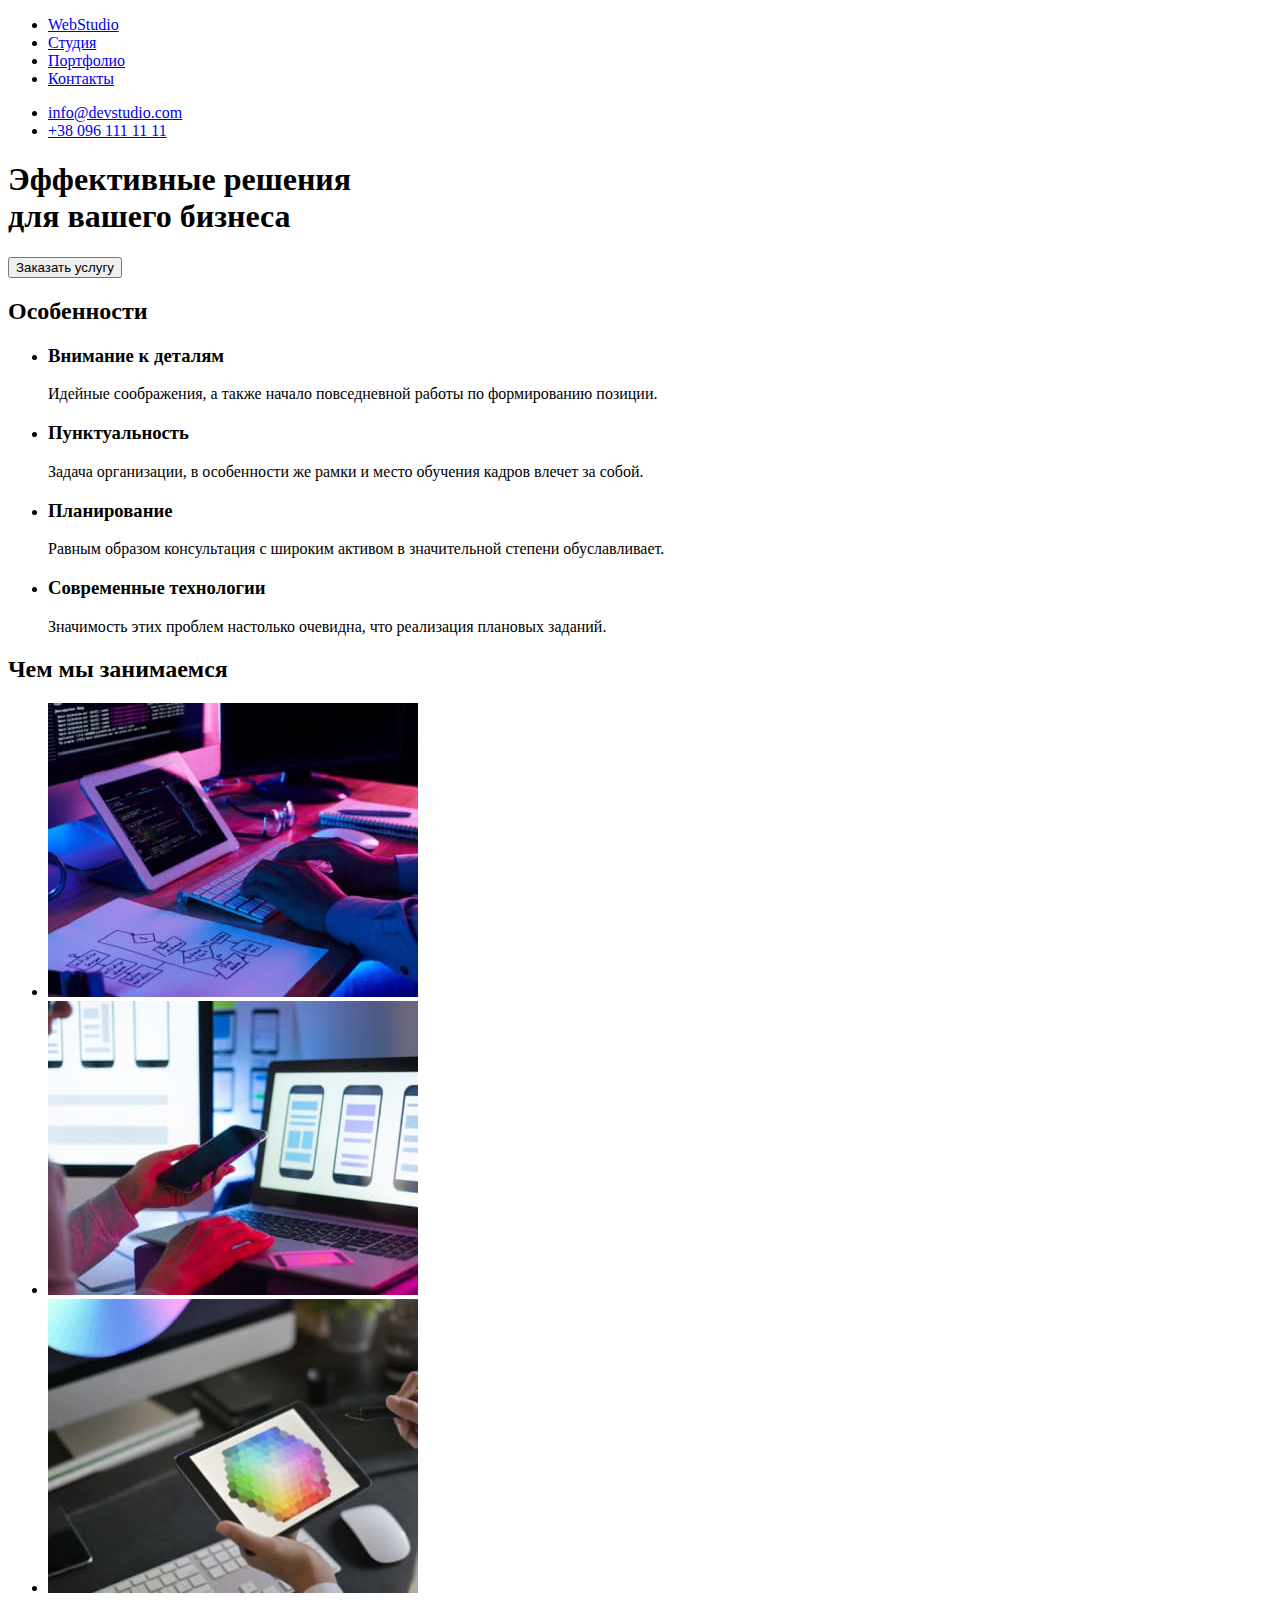
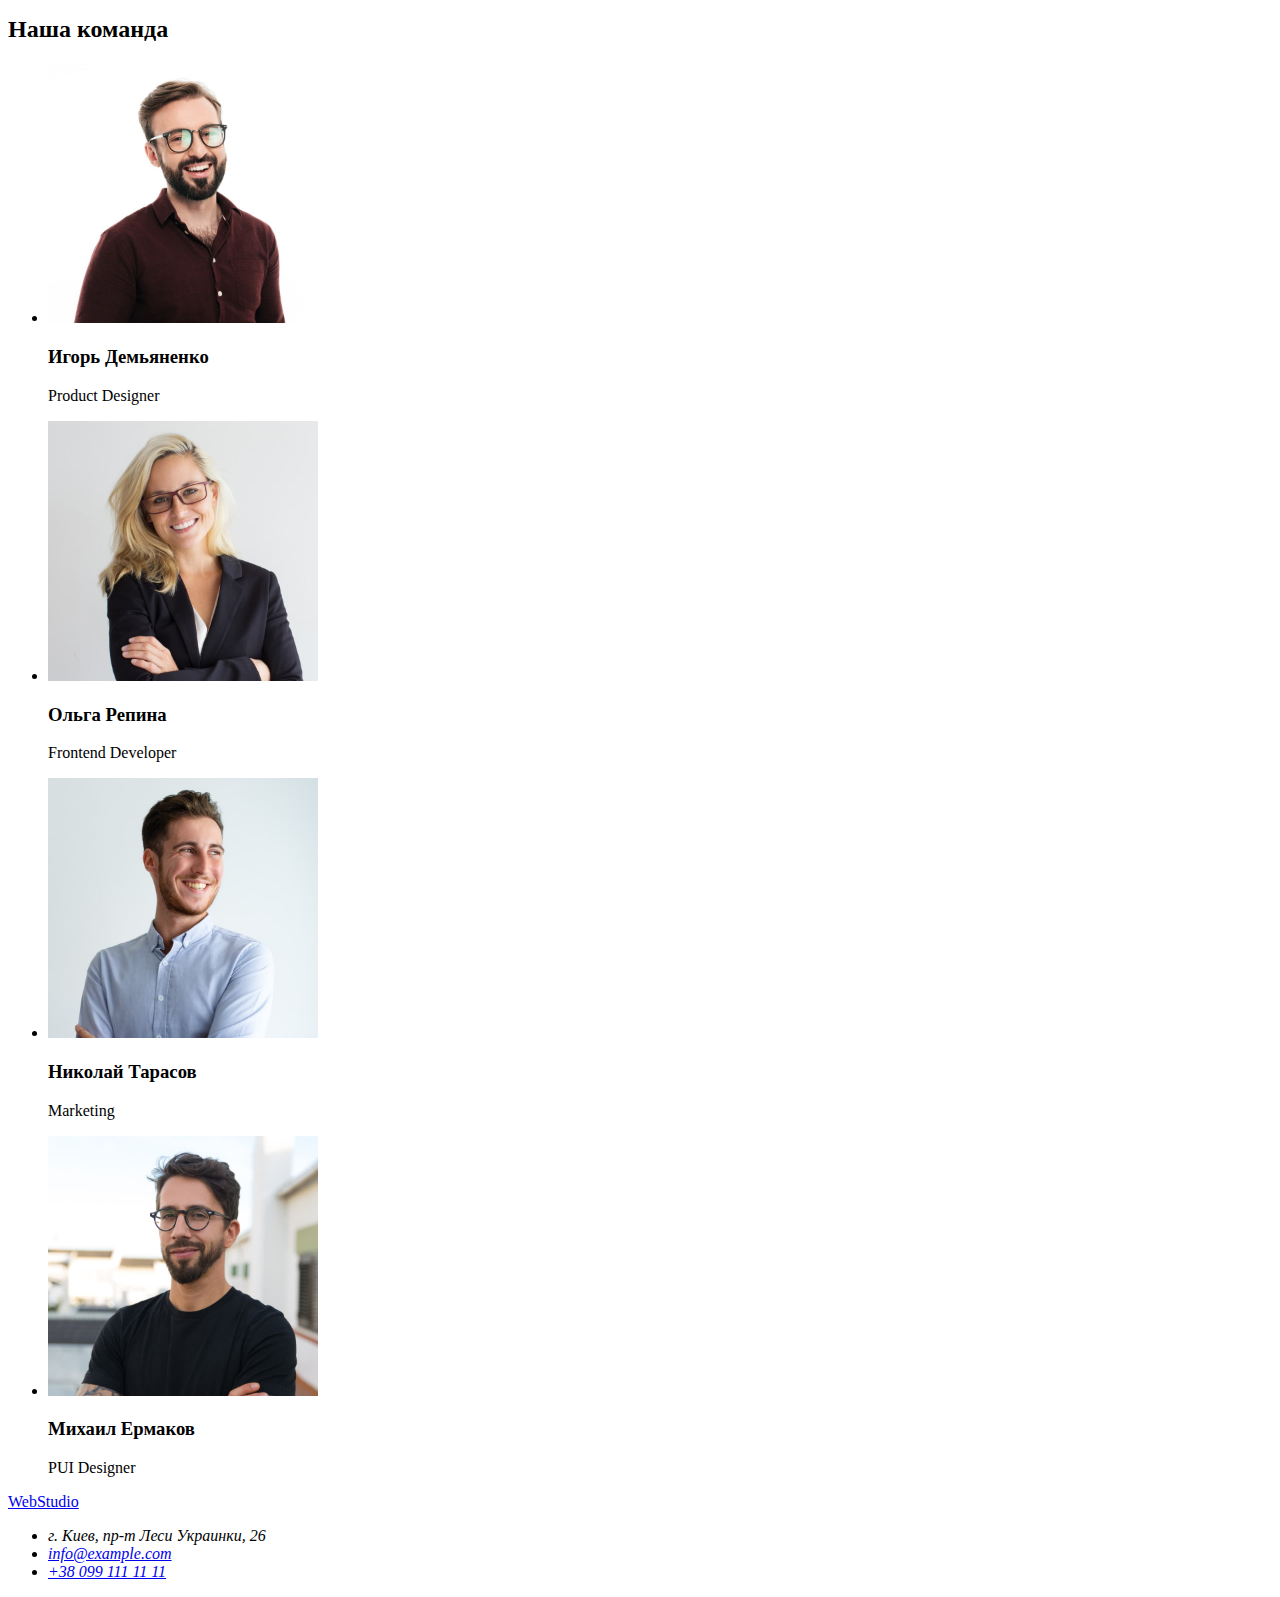
==== index.html @ 46ca1c54 "сделана разметка" ====
<!DOCTYPE html>
<html lang="ru">
    <head>
        <meta charset="UTF-8" />
        <meta http-equiv="X-UA-Compatible" content="IE=edge" />
        <meta name="viewport" content="width=device-width, initial-scale=1.0" />
        <title>WebStudio</title>
        <link rel="stylesheet" href="./css/style.css" />
    </head>
    <body>
        <!-- Шапка -->
        <header>
            <nav>
                <ul>
                    <li><a href="./index.html">WebStudio</a></li>
                    <li><a href="#">Студия</a></li>
                    <li><a href="./portfolio.html">Портфолио</a></li>
                    <li><a href="#">Контакты</a></li>
                </ul>
            </nav>
            <ul>
                <li><a href="#">info@devstudio.com</a></li>
                <li><a href="#">+38 096 111 11 11</a></li>
            </ul>
        </header>
        <main>
            <!--Герой-->
            <section>
                <h1>
                    Эффективные решения <br />
                    для вашего бизнеса
                </h1>
                <button type="button">Заказать услугу</button>
            </section>
            <!--Особенности-->
            <section>
                <h2>Особенности</h2>
                <ul>
                    <li>
                        <h3>Внимание к деталям</h3>
                        <p>
                            Идейные соображения, а также начало повседневной работы по формированию
                            позиции.
                        </p>
                    </li>
                    <li>
                        <h3>Пунктуальность</h3>
                        <p>
                            Задача организации, в особенности же рамки и место обучения кадров
                            влечет за собой.
                        </p>
                    </li>
                    <li>
                        <h3>Планирование</h3>
                        <p>
                            Равным образом консультация с широким активом в значительной степени
                            обуславливает.
                        </p>
                    </li>
                    <li>
                        <h3>Современные технологии</h3>
                        <p>
                            Значимость этих проблем настолько очевидна, что реализация плановых
                            заданий.
                        </p>
                    </li>
                </ul>
            </section>
            <!--Чем занимаемся-->
            <section>
                <h2>Чем мы занимаемся</h2>
                <ul>
                    <li>
                        <a href="#"
                            ><img src="./images/deals_1.jpg" alt="Занятие 1" width="370"
                        /></a>
                    </li>
                    <li>
                        <a href="#"
                            ><img src="./images/deals_2.jpg" alt="Занятие 2" width="370"
                        /></a>
                    </li>
                    <li>
                        <a href="#"
                            ><img src="./images/deals_3.jpg" alt="Занятие 3" width="370"
                        /></a>
                    </li>
                </ul>
            </section>
            <!--Команда-->
            <section>
                <h2>Наша команда</h2>
                <ul>
                    <li>
                        <img src="./images/igor.jpg" alt="Игорь Демьяненко" width="270" />
                        <h3>Игорь Демьяненко</h3>
                        <p>Product Designer</p>
                    </li>
                    <li>
                        <img src="./images/olga.jpg" alt="Ольга Репина" width="270" />
                        <h3>Ольга Репина</h3>
                        <p>Frontend Developer</p>
                    </li>
                    <li>
                        <img src="./images/nikolai.jpg" alt="Николай Тарасов" width="270" />
                        <h3>Николай Тарасов</h3>
                        <p>Marketing</p>
                    </li>
                    <li>
                        <img src="./images/mikhail.jpg" alt="Михаил Ермаков" width="270" />
                        <h3>Михаил Ермаков</h3>
                        <p>PUI Designer</p>
                    </li>
                </ul>
            </section>
        </main>
        <!--Footer-->
        <footer>
            <a href="./index.html">WebStudio</a>
            <address>
                <ul>
                    <li>г. Киев, пр-т Леси Украинки, 26</li>
                    <li><a href="#">info@example.com</a></li>
                    <li><a href="#">+38 099 111 11 11</a></li>
                </ul>
            </address>
        </footer>
    </body>
</html>
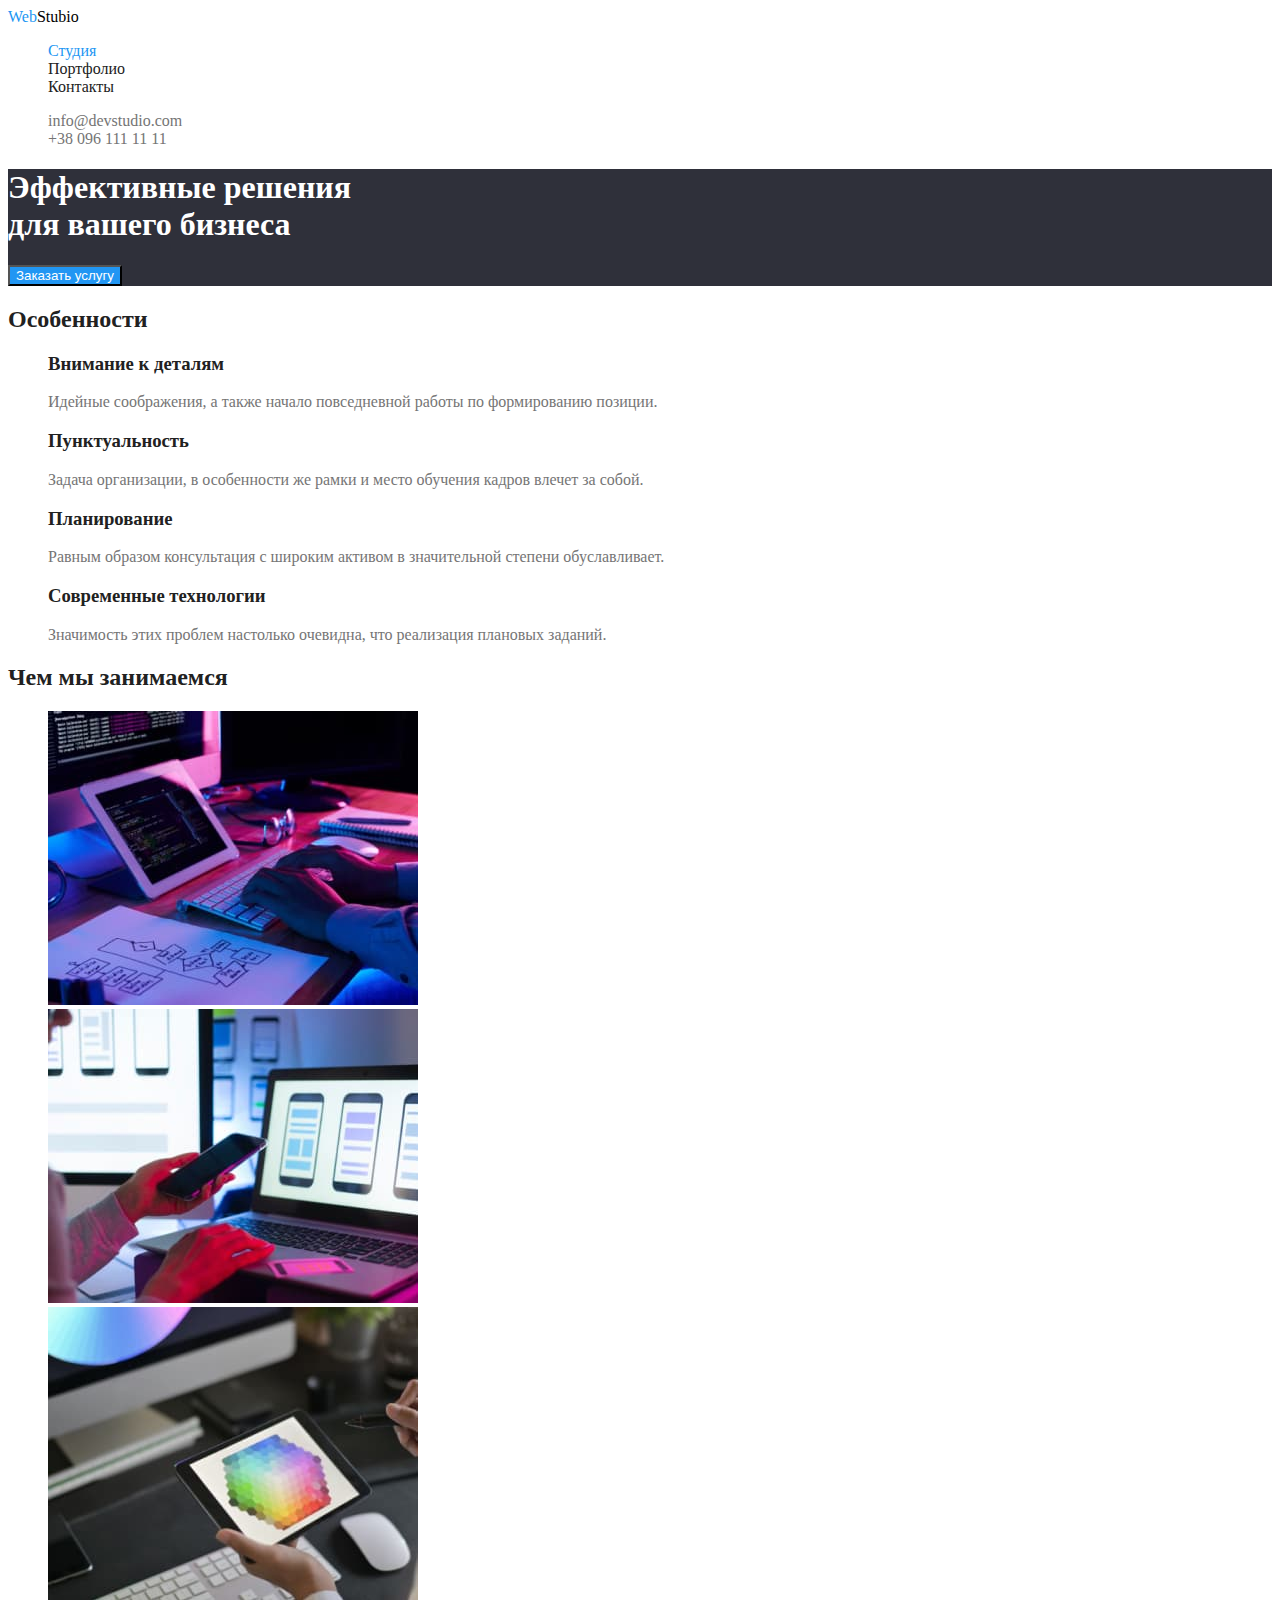
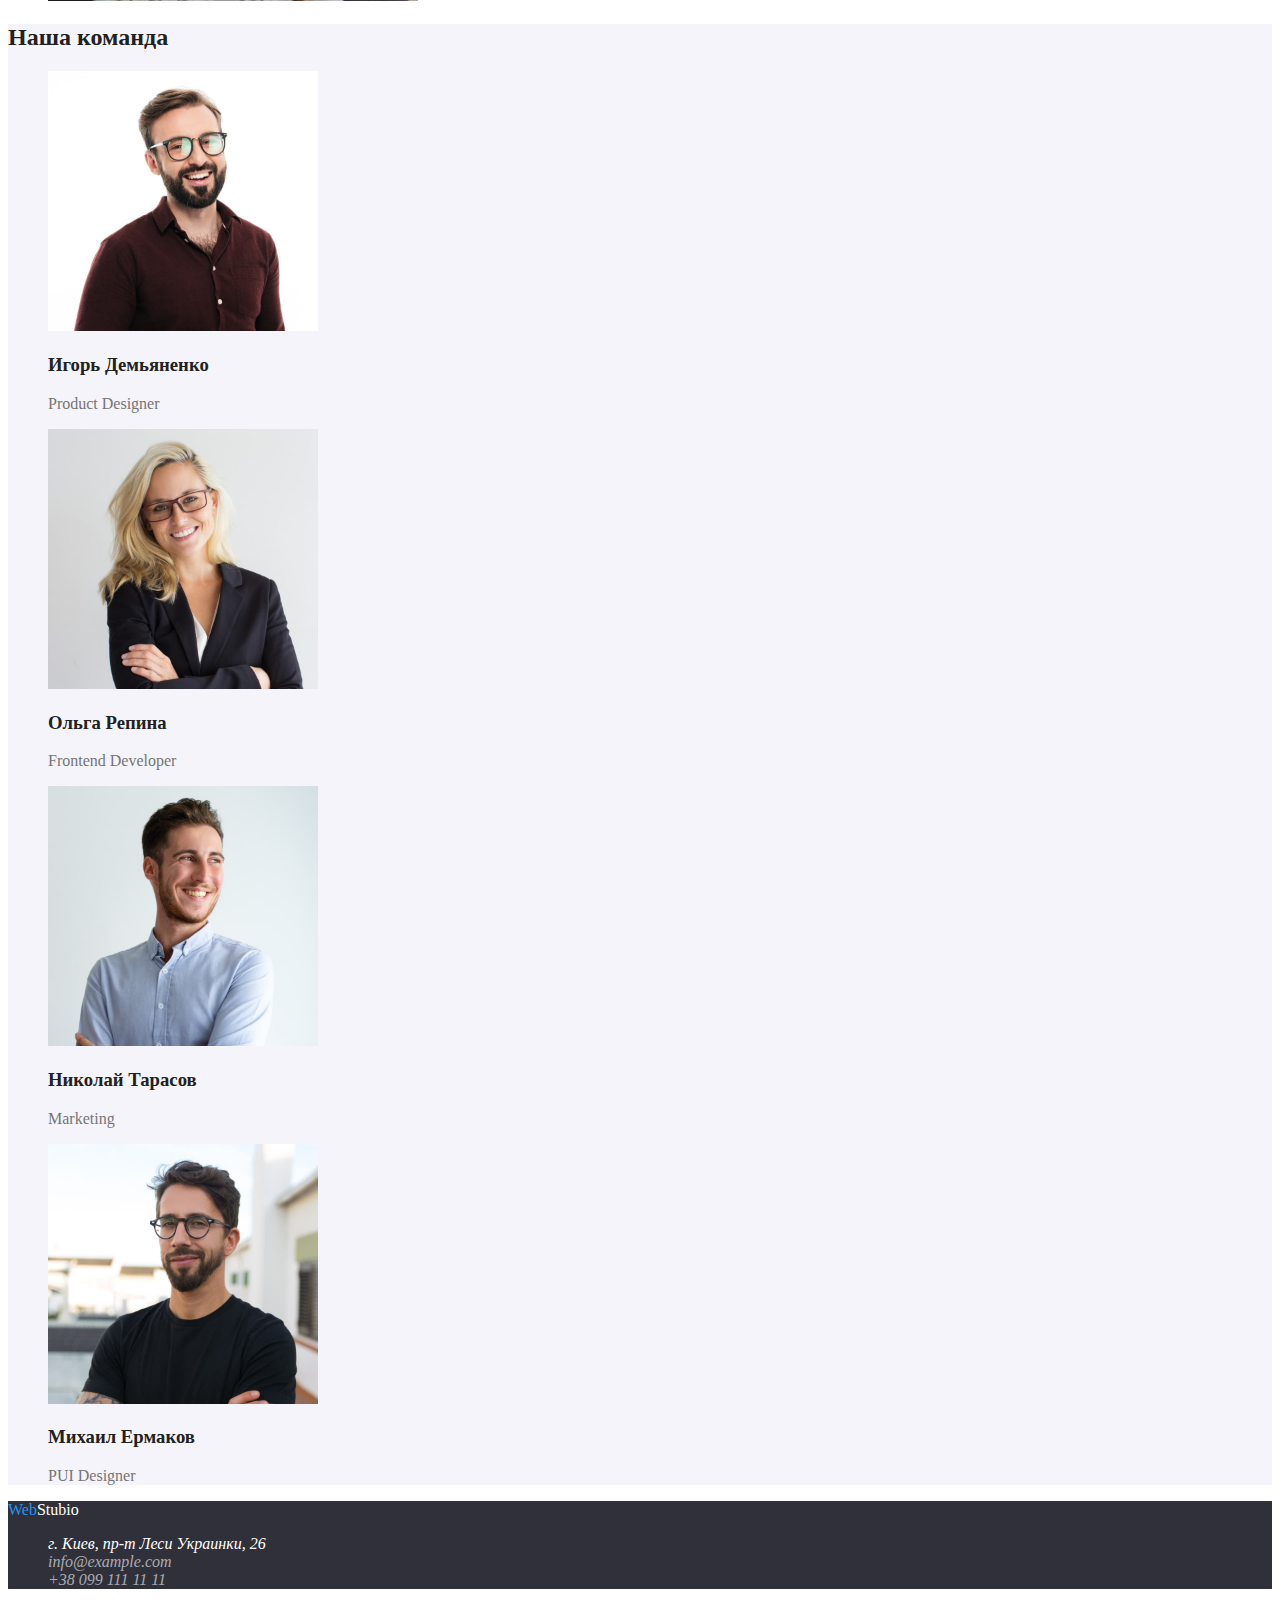
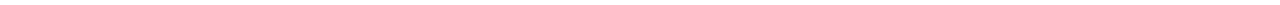
==== commit bca505b4: "добавлены цвета текста и фона" ====
--- a/index.html
+++ b/index.html
@@ -11,104 +11,133 @@
         <!-- Шапка -->
         <header>
             <nav>
-                <ul>
-                    <li><a href="./index.html">WebStudio</a></li>
-                    <li><a href="#">Студия</a></li>
+                <a href="./index.html" class="logo"
+                    >Web<span class="logo-studio">Stubio</span></a
+                >
+                <ul class="site-nav">
+                    <li><a href="./index.html" class="current">Студия</a></li>
                     <li><a href="./portfolio.html">Портфолио</a></li>
                     <li><a href="#">Контакты</a></li>
                 </ul>
             </nav>
-            <ul>
+            <ul class="auth-nav">
                 <li><a href="#">info@devstudio.com</a></li>
                 <li><a href="#">+38 096 111 11 11</a></li>
             </ul>
         </header>
         <main>
             <!--Герой-->
-            <section>
-                <h1>
+            <section class="hero">
+                <h1 class="hero-title">
                     Эффективные решения <br />
                     для вашего бизнеса
                 </h1>
-                <button type="button">Заказать услугу</button>
+                <button type="button" class="button primary">
+                    Заказать услугу
+                </button>
             </section>
             <!--Особенности-->
-            <section>
-                <h2>Особенности</h2>
-                <ul>
+            <section class="section">
+                <h2 class="section-title">Особенности</h2>
+                <ul class="feature-list">
                     <li>
-                        <h3>Внимание к деталям</h3>
+                        <h3 class="title">Внимание к деталям</h3>
                         <p>
-                            Идейные соображения, а также начало повседневной работы по формированию
-                            позиции.
+                            Идейные соображения, а также начало повседневной
+                            работы по формированию позиции.
                         </p>
                     </li>
                     <li>
-                        <h3>Пунктуальность</h3>
+                        <h3 class="title">Пунктуальность</h3>
                         <p>
-                            Задача организации, в особенности же рамки и место обучения кадров
-                            влечет за собой.
+                            Задача организации, в особенности же рамки и место
+                            обучения кадров влечет за собой.
                         </p>
                     </li>
                     <li>
-                        <h3>Планирование</h3>
+                        <h3 class="title">Планирование</h3>
                         <p>
-                            Равным образом консультация с широким активом в значительной степени
-                            обуславливает.
+                            Равным образом консультация с широким активом в
+                            значительной степени обуславливает.
                         </p>
                     </li>
                     <li>
-                        <h3>Современные технологии</h3>
+                        <h3 class="title">Современные технологии</h3>
                         <p>
-                            Значимость этих проблем настолько очевидна, что реализация плановых
-                            заданий.
+                            Значимость этих проблем настолько очевидна, что
+                            реализация плановых заданий.
                         </p>
                     </li>
                 </ul>
             </section>
             <!--Чем занимаемся-->
-            <section>
-                <h2>Чем мы занимаемся</h2>
+            <section class="section">
+                <h2 class="section-title">Чем мы занимаемся</h2>
                 <ul>
                     <li>
                         <a href="#"
-                            ><img src="./images/deals_1.jpg" alt="Занятие 1" width="370"
+                            ><img
+                                src="./images/deals_1.jpg"
+                                alt="Занятие 1"
+                                width="370"
                         /></a>
                     </li>
                     <li>
                         <a href="#"
-                            ><img src="./images/deals_2.jpg" alt="Занятие 2" width="370"
+                            ><img
+                                src="./images/deals_2.jpg"
+                                alt="Занятие 2"
+                                width="370"
                         /></a>
                     </li>
                     <li>
                         <a href="#"
-                            ><img src="./images/deals_3.jpg" alt="Занятие 3" width="370"
+                            ><img
+                                src="./images/deals_3.jpg"
+                                alt="Занятие 3"
+                                width="370"
                         /></a>
                     </li>
                 </ul>
             </section>
             <!--Команда-->
-            <section>
-                <h2>Наша команда</h2>
-                <ul>
+            <section class="section staff">
+                <h2 class="section-title">Наша команда</h2>
+                <ul class="staff-list">
                     <li>
-                        <img src="./images/igor.jpg" alt="Игорь Демьяненко" width="270" />
-                        <h3>Игорь Демьяненко</h3>
+                        <img
+                            src="./images/igor.jpg"
+                            alt="Игорь Демьяненко"
+                            width="270"
+                        />
+                        <h3 class="title">Игорь Демьяненко</h3>
                         <p>Product Designer</p>
                     </li>
                     <li>
-                        <img src="./images/olga.jpg" alt="Ольга Репина" width="270" />
-                        <h3>Ольга Репина</h3>
+                        <img
+                            src="./images/olga.jpg"
+                            alt="Ольга Репина"
+                            width="270"
+                        />
+                        <h3 class="title">Ольга Репина</h3>
                         <p>Frontend Developer</p>
                     </li>
                     <li>
-                        <img src="./images/nikolai.jpg" alt="Николай Тарасов" width="270" />
-                        <h3>Николай Тарасов</h3>
+                        <img
+                            src="./images/nikolai.jpg"
+                            alt="Николай Тарасов"
+                            width="270"
+                        />
+                        <h3 class="title">Николай Тарасов</h3>
                         <p>Marketing</p>
                     </li>
                     <li>
-                        <img src="./images/mikhail.jpg" alt="Михаил Ермаков" width="270" />
-                        <h3>Михаил Ермаков</h3>
+                        <img
+                            src="./images/mikhail.jpg"
+                            alt="Михаил Ермаков"
+                            width="270"
+                        />
+                        <h3 class="title">Михаил Ермаков</h3>
                         <p>PUI Designer</p>
                     </li>
                 </ul>
@@ -116,9 +145,11 @@
         </main>
         <!--Footer-->
         <footer>
-            <a href="./index.html">WebStudio</a>
+            <a href="./index.html" class="logo"
+                >Web<span class="logo-studio">Stubio</span></a
+            >
             <address>
-                <ul>
+                <ul class="contacts">
                     <li>г. Киев, пр-т Леси Украинки, 26</li>
                     <li><a href="#">info@example.com</a></li>
                     <li><a href="#">+38 099 111 11 11</a></li>
--- a/css/style.css
+++ b/css/style.css
@@ -0,0 +1,62 @@
+:root {
+    --primary-background-color: #FFFFFF;
+    --secondary-background-color: #F5F4FA;
+    --footer-background-color: #2F303A;
+    --primary-text-color: #757575;
+    --title-text-color: #212121;
+    --accent-color: #2196F3;
+}
+/* white color #FFFFFF */   
+/* black color #000000 */
+/* adress color rgba(255, 255, 255, 0.6) */
+
+ul {list-style: none;}
+a {text-decoration: none;}
+
+body {
+    background-color: var(--primary-background-color); 
+    color: var(--primary-text-color);
+}
+
+.logo {color: var(--accent-color);}
+.logo-studio {color: #000000;}
+
+.site-nav a {color: var(--title-text-color);}
+.site-nav a:hover,.site-nav a:focus {
+    color: var(--accent-color);}
+.site-nav a.current {
+    color: var(--accent-color);
+}
+
+.auth-nav a{color:var(--primary-text-colors)}
+.auth-nav a:hover,.auth-nav a:focus { color: var(--accent-color);}
+
+.hero {background-color: var(--footer-background-color);}
+.hero-title {color: #FFFFFF;}
+
+.section-title {color: var(--title-text-color);}
+
+.feature-list .title {color: var(--title-text-color);}
+
+.staff {background-color: var(--secondary-background-color);}
+.staff-list .title {color: var(--title-text-color);}
+
+footer {background-color: var(--footer-background-color);}
+footer .logo-studio {color: #FFFFFF;}
+.contacts {color: #FFFFFF;}
+.contacts a {color: rgba(255, 255, 255, 0.6);}
+
+.button {}
+.button.primary {color: var(--primary-background-color); 
+    background-color: var(--accent-color);}
+.button.secondary {color: var(--title-text-color);
+    background-color: var(--secondary-background-color);}
+.button.secondary:hover, .button.secondary:focus {
+    color: var(--primary-background-color);
+    background-color: var(--accent-color);}
+    
+    
+/* Portfolio styles */
+.example-list .title {
+    color: var(--title-text-color);
+}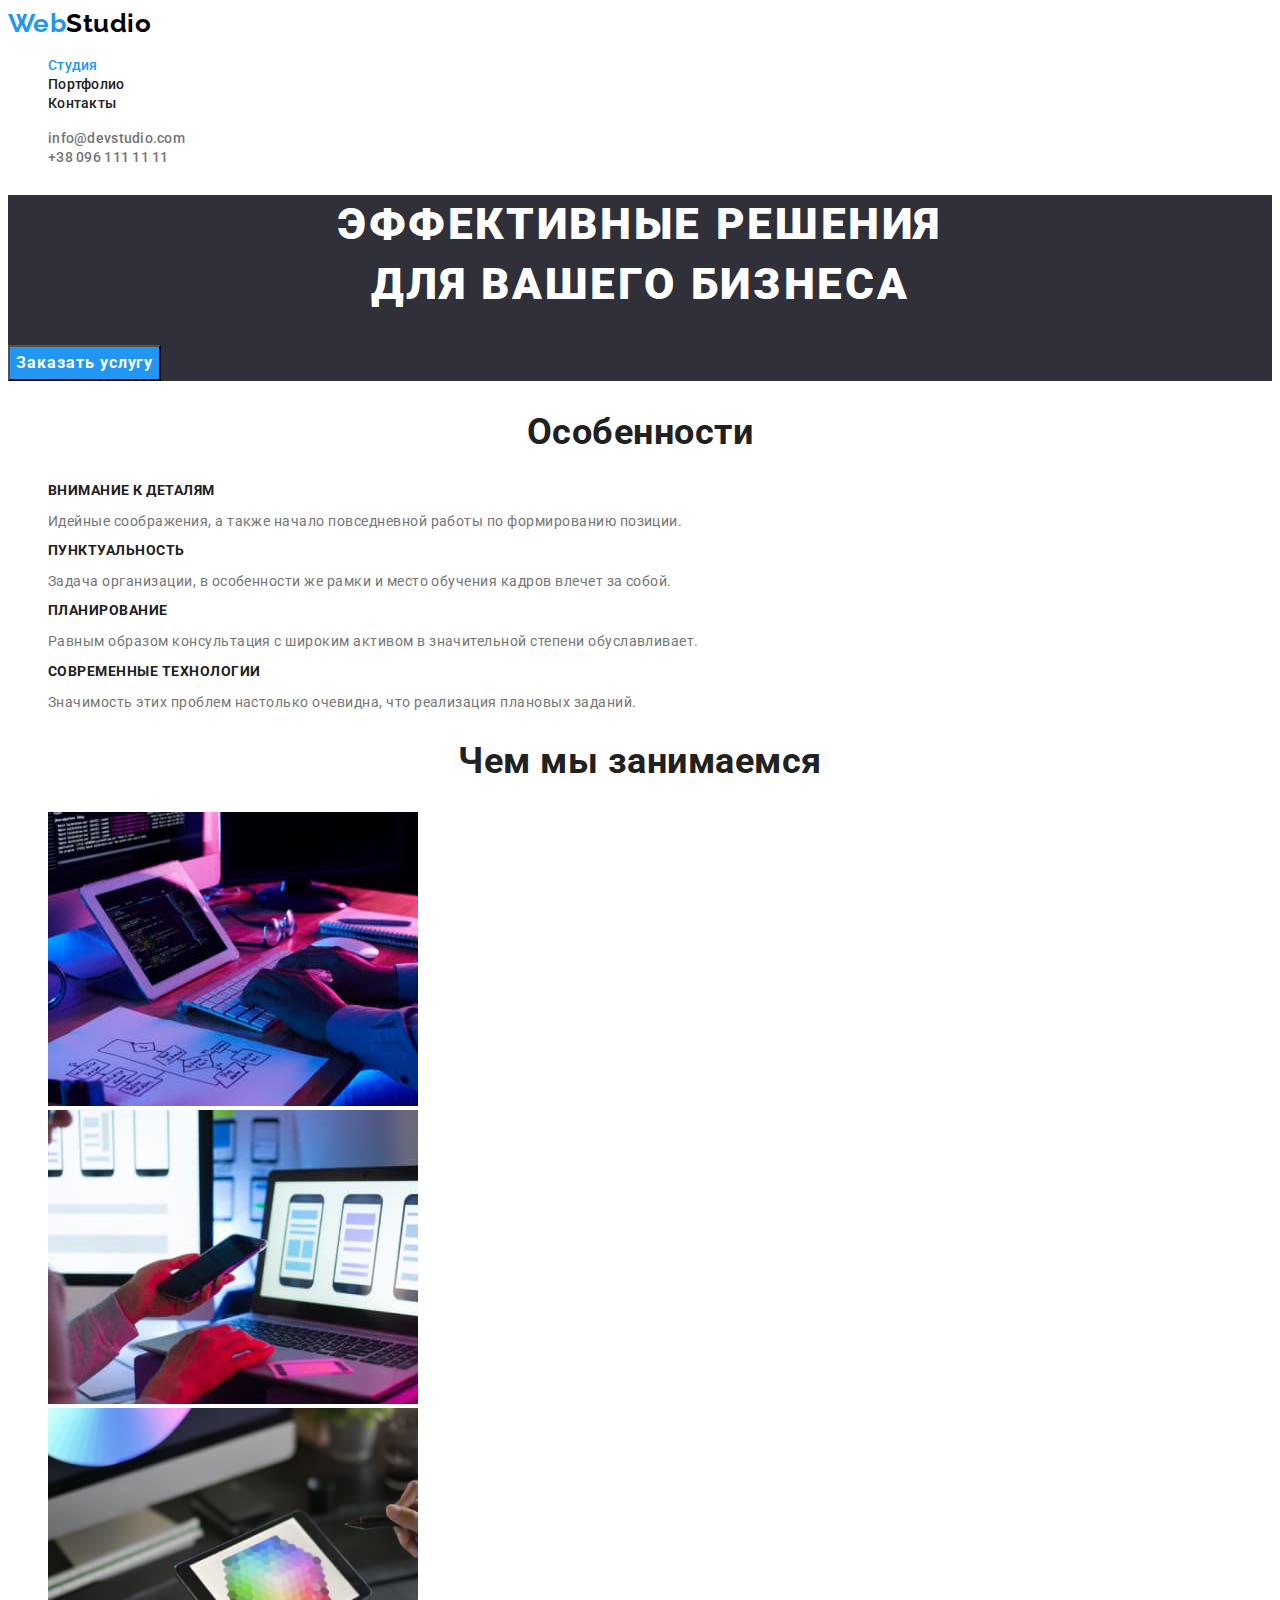
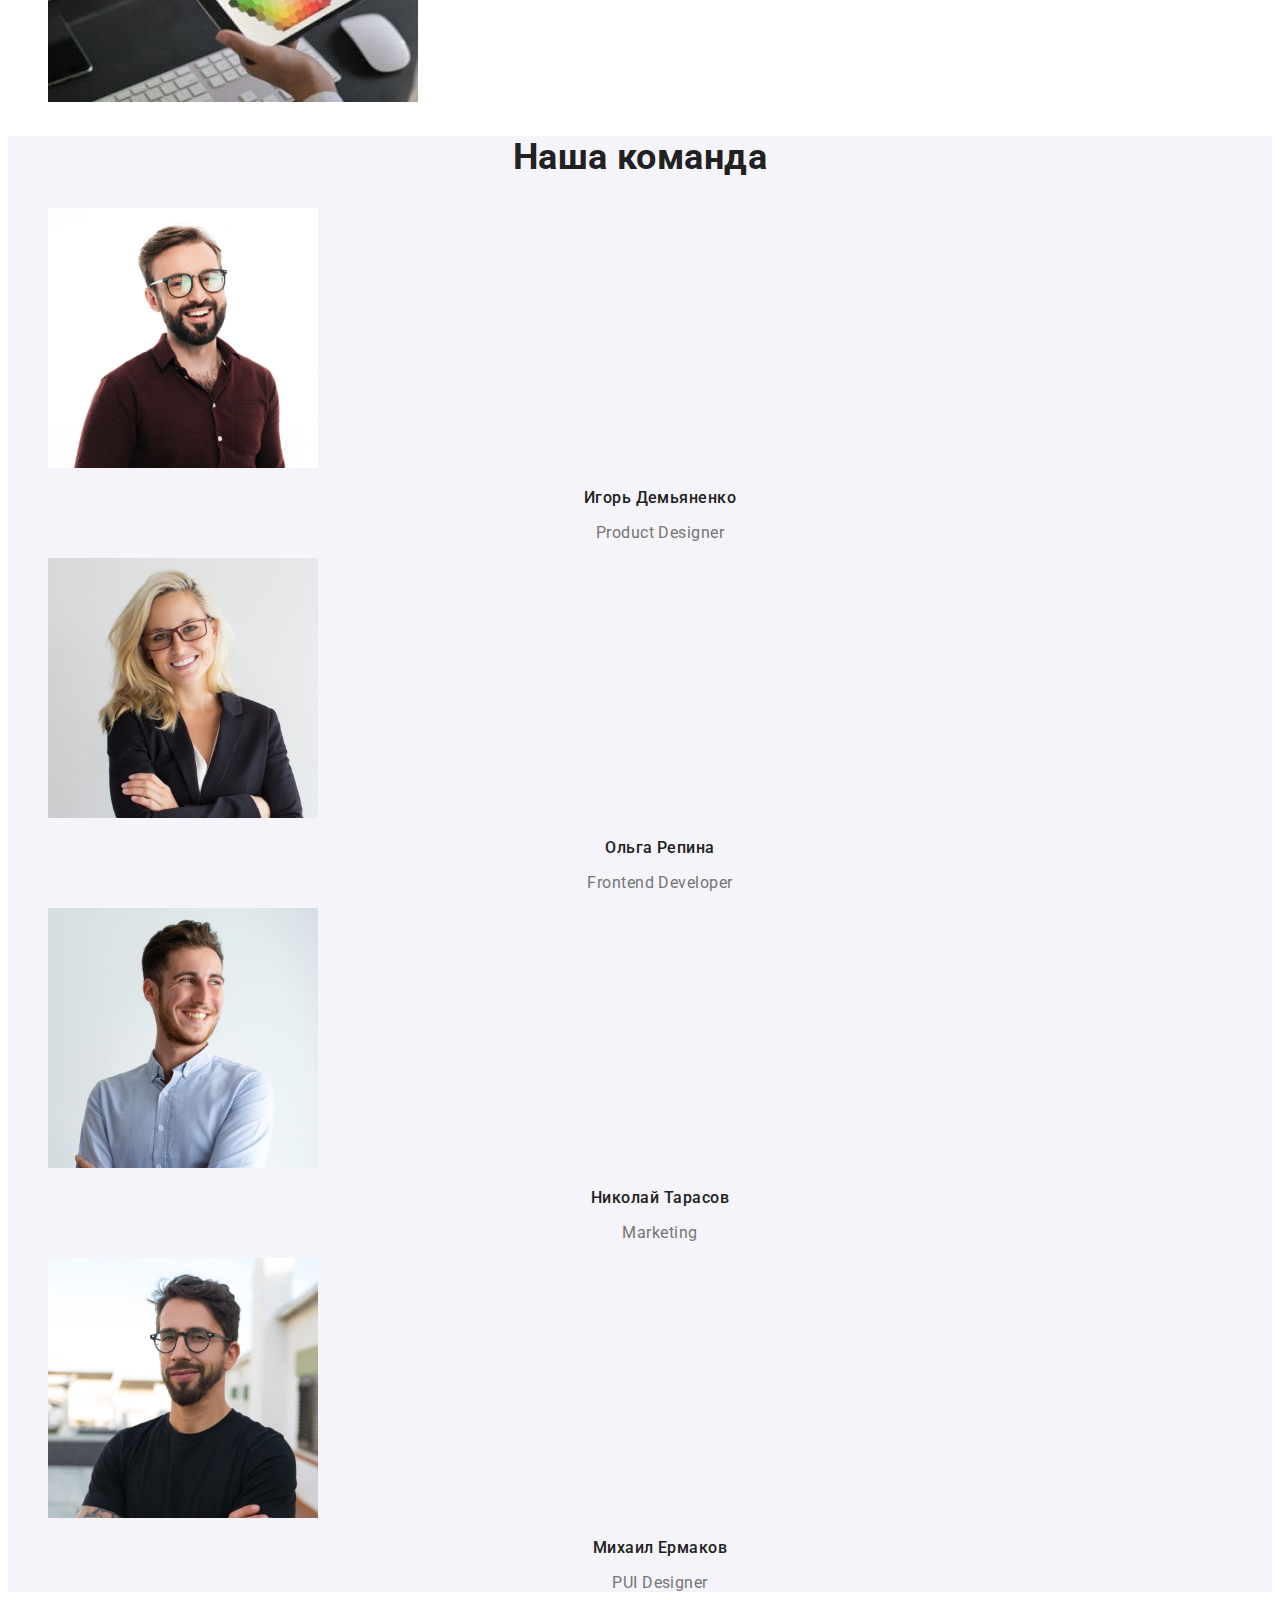
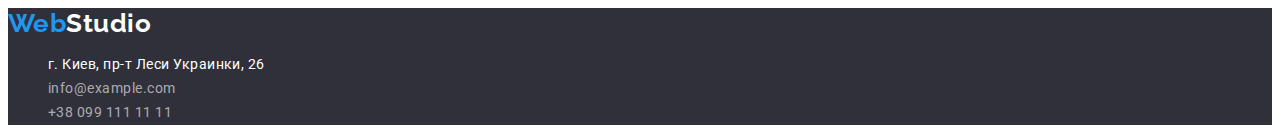
==== commit 4e30c906: "добавлены шрифты" ====
--- a/index.html
+++ b/index.html
@@ -5,6 +5,12 @@
         <meta http-equiv="X-UA-Compatible" content="IE=edge" />
         <meta name="viewport" content="width=device-width, initial-scale=1.0" />
         <title>WebStudio</title>
+        <link rel="preconnect" href="https://fonts.googleapis.com" />
+        <link rel="preconnect" href="https://fonts.gstatic.com" crossorigin />
+        <link
+            href="https://fonts.googleapis.com/css2?family=Raleway:wght@700&family=Roboto:wght@400;500;700;900&display=swap"
+            rel="stylesheet"
+        />
         <link rel="stylesheet" href="./css/style.css" />
     </head>
     <body>
@@ -12,7 +18,7 @@
         <header>
             <nav>
                 <a href="./index.html" class="logo"
-                    >Web<span class="logo-studio">Stubio</span></a
+                    >Web<span class="logo-studio">Studio</span></a
                 >
                 <ul class="site-nav">
                     <li><a href="./index.html" class="current">Студия</a></li>
@@ -146,10 +152,10 @@
         <!--Footer-->
         <footer>
             <a href="./index.html" class="logo"
-                >Web<span class="logo-studio">Stubio</span></a
+                >Web<span class="logo-studio">Studio</span></a
             >
             <address>
-                <ul class="contacts">
+                <ul class="contact-list">
                     <li>г. Киев, пр-т Леси Украинки, 26</li>
                     <li><a href="#">info@example.com</a></li>
                     <li><a href="#">+38 099 111 11 11</a></li>
--- a/css/style.css
+++ b/css/style.css
@@ -16,47 +16,151 @@
 body {
     background-color: var(--primary-background-color); 
     color: var(--primary-text-color);
+    font-family: Roboto; sans-serif;
+    letter-spacing: 0.03em;
 }
 
-.logo {color: var(--accent-color);}
-.logo-studio {color: #000000;}
+.logo {
+    color: var(--accent-color);
+    font-family: Raleway; sans-serif;
+    font-size: 26px;
+    font-weight: 700;
+    line-height: 1.19;
+}
+.logo-studio {
+    color: #000000;
+    font-family: Raleway; sans-serif;
+    font-weight: 700;
+    font-size: 26px;
+    line-height: 1.19;
+}
 
-.site-nav a {color: var(--title-text-color);}
+.site-nav a {
+    color: var(--title-text-color);
+    font-weight: 500;
+    font-size: 14px;
+    line-height: 1.14;
+    letter-spacing: 0.02em;
+}
 .site-nav a:hover,.site-nav a:focus {
-    color: var(--accent-color);}
+    color: var(--accent-color);
+}
 .site-nav a.current {
     color: var(--accent-color);
 }
 
-.auth-nav a{color:var(--primary-text-colors)}
+.auth-nav a{
+    color:var(--primary-text-colors);
+    font-weight: 500;
+    font-size: 14px;
+    line-height: 1.14;
+    letter-spacing: 0.02em;}
 .auth-nav a:hover,.auth-nav a:focus { color: var(--accent-color);}
 
 .hero {background-color: var(--footer-background-color);}
-.hero-title {color: #FFFFFF;}
+.hero-title {color: #FFFFFF;
+    font-weight: 900;
+    font-size: 44px;
+    line-height: 1.36;
+    text-align: center;
+    letter-spacing: 0.06em;
+    text-transform: uppercase;}
 
-.section-title {color: var(--title-text-color);}
+.section-title {
+    color: var(--title-text-color);
+    font-weight: 700;
+    font-size: 36px;
+    line-height: 1.17;
+    text-align: center;
+    }
 
-.feature-list .title {color: var(--title-text-color);}
+.feature-list .title {color: var(--title-text-color);
+    font-weight: 700;
+    font-size: 14px;
+    line-height: 1.14;
+    text-transform: uppercase;}
 
-.staff {background-color: var(--secondary-background-color);}
-.staff-list .title {color: var(--title-text-color);}
+.feature-list p {
+    font-size: 14px;
+    line-height: 1.17;
+}
 
-footer {background-color: var(--footer-background-color);}
-footer .logo-studio {color: #FFFFFF;}
-.contacts {color: #FFFFFF;}
-.contacts a {color: rgba(255, 255, 255, 0.6);}
+.staff {
+    background-color: var(--secondary-background-color);
+}
+.staff-list .title {
+    color: var(--title-text-color);
+    font-weight: 500;
+    font-size: 16px;
+    line-height: 1.19;
+    text-align: center;
+}
+.staff-list p {
+    font-size: 16px;
+    line-height: 1.19;
+    text-align: center;
+}
 
-.button {}
-.button.primary {color: var(--primary-background-color); 
-    background-color: var(--accent-color);}
-.button.secondary {color: var(--title-text-color);
-    background-color: var(--secondary-background-color);}
+footer {
+    background-color: var(--footer-background-color);
+}
+footer .logo-studio {
+    color: #FFFFFF;
+}
+.contact-list {
+    color: #FFFFFF;
+    font-style: normal;
+    font-size: 14px;
+    line-height: 1.71;
+}
+.contact-list a {
+    color: rgba(255, 255, 255, 0.6);
+}
+.contact-list li:hover,.contact-list li:focus{
+    color:var(--accent-color);
+}
+.contact-list a:hover,.contact-list a:focus{
+    color:var(--accent-color);
+}
+
+
+/* Buttons */
+button {font-family: inherit;}
+.button.primary {
+    color: var(--primary-background-color); 
+    background-color: var(--accent-color);
+    font-weight: 700;
+    font-size: 16px;
+    line-height: 1.9;
+    letter-spacing: 0.06em;
+
+    cursor: pointer;
+}
+.button.secondary {
+    color: var(--title-text-color);
+    background-color: var(--secondary-background-color);
+    cursor: pointer;
+    font-weight: 500;
+    font-size: 16px;
+    line-height: 1.6;
+    text-align: center;
+}
 .button.secondary:hover, .button.secondary:focus {
     color: var(--primary-background-color);
-    background-color: var(--accent-color);}
-    
+    background-color: var(--accent-color);
+}
     
 /* Portfolio styles */
+
 .example-list .title {
     color: var(--title-text-color);
+    font-weight: 700;
+    font-size: 18px;
+    line-height: 2;
+    letter-spacing: 0.06em;
+}
+.example-list p {
+    color: var(--primary-text-color);
+    font-size: 16px;
+    line-height: 1.88;
 }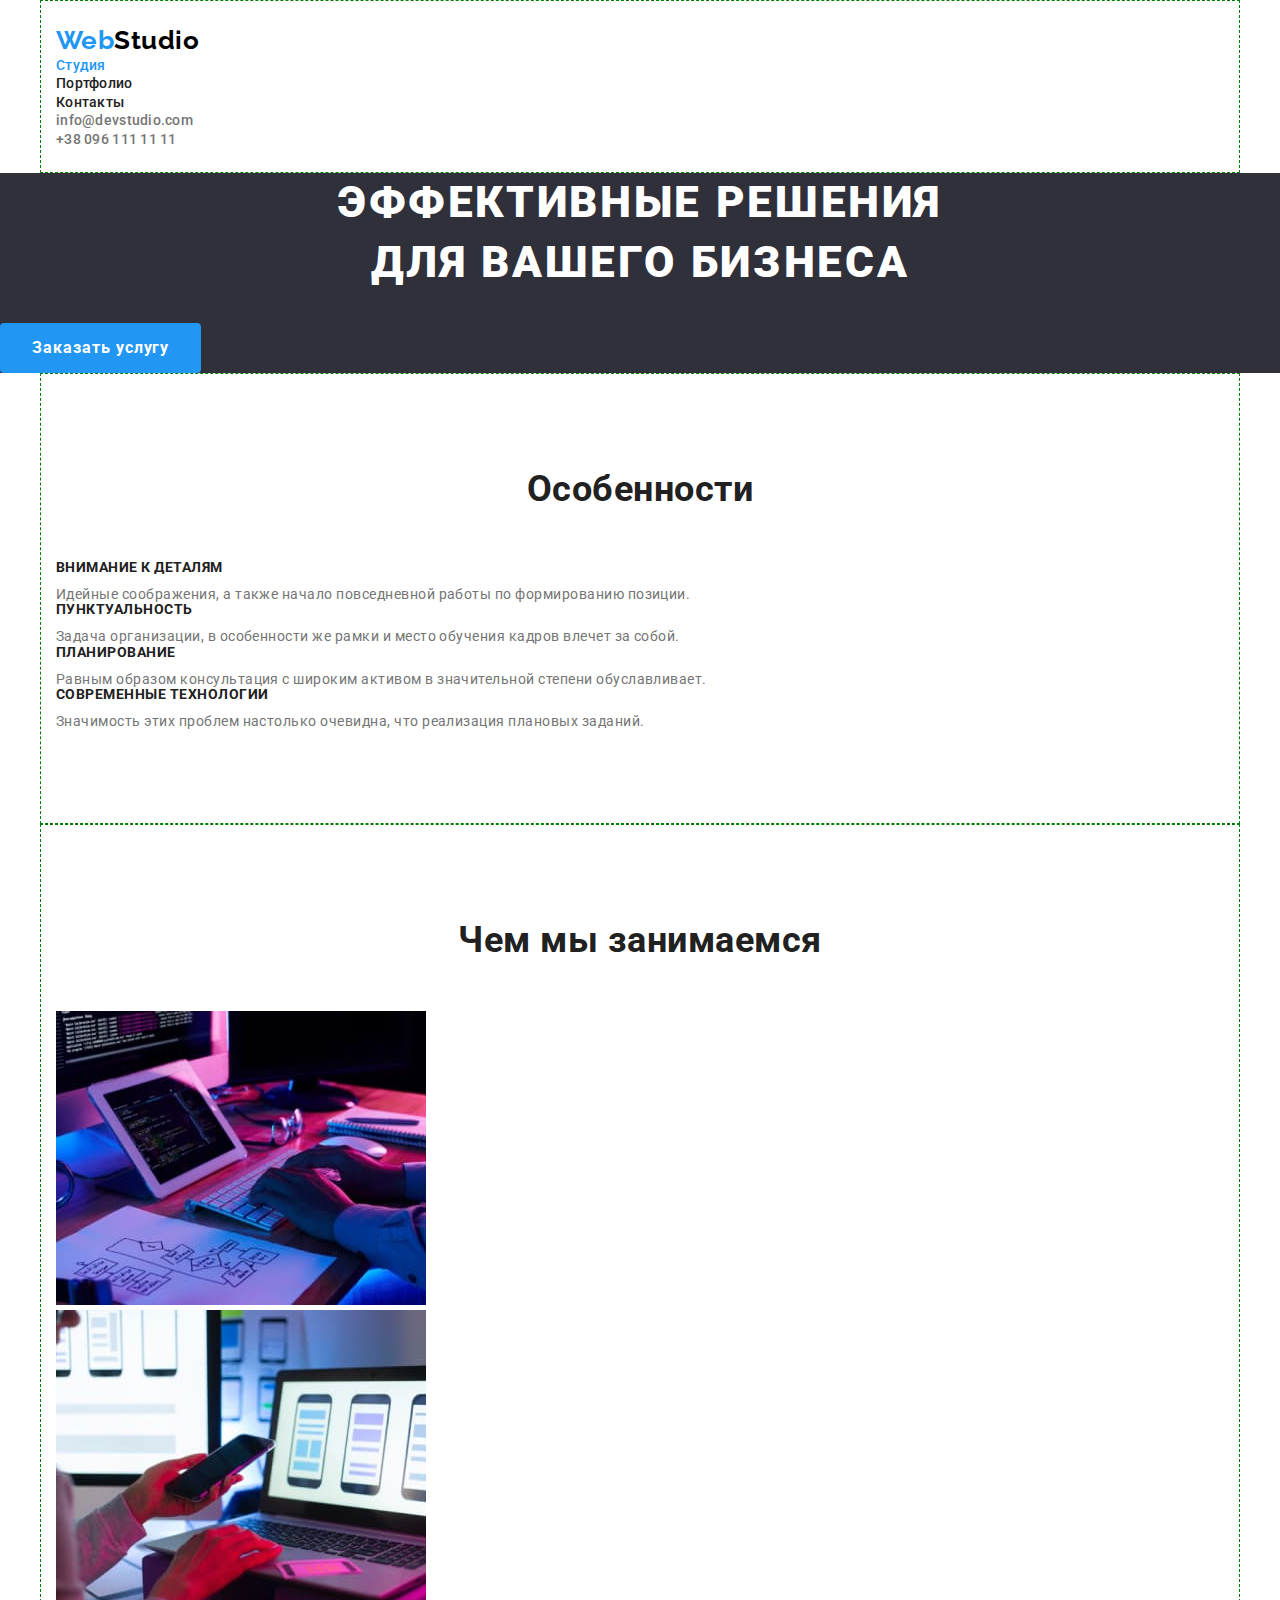
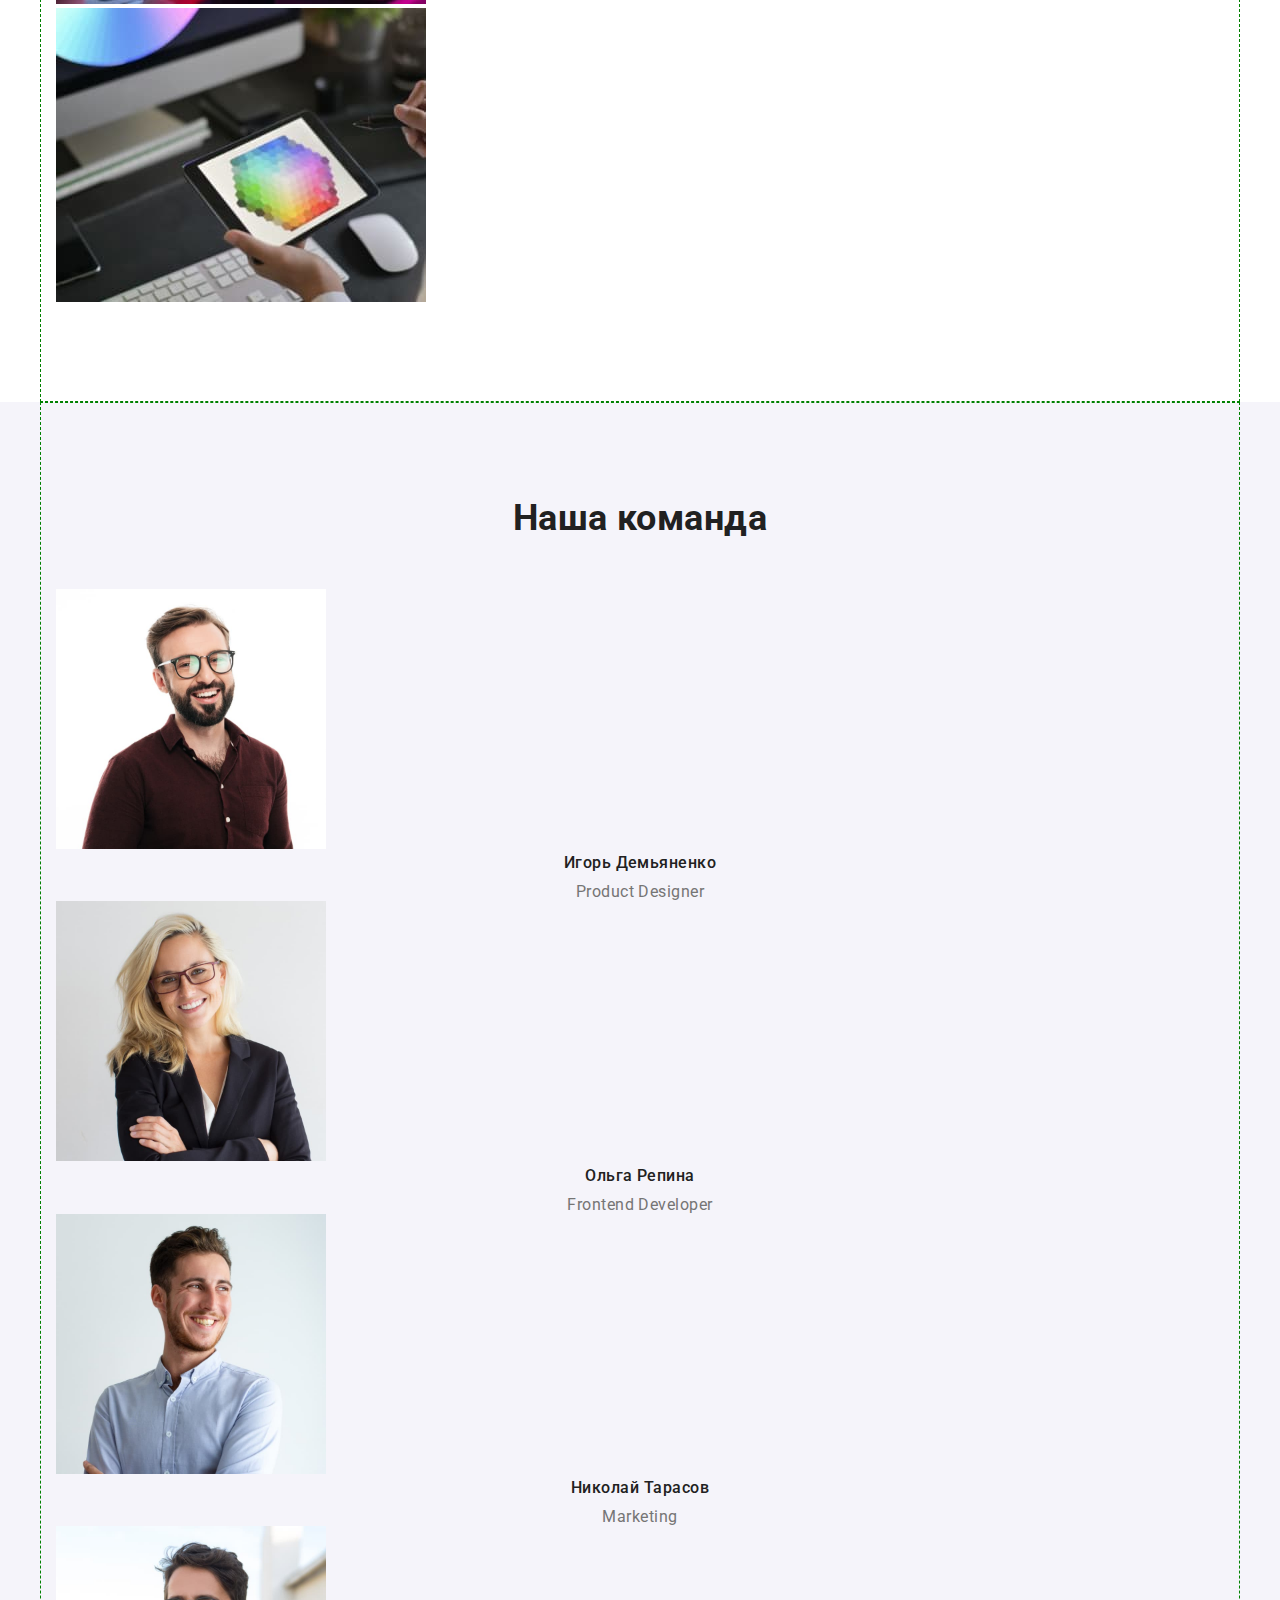
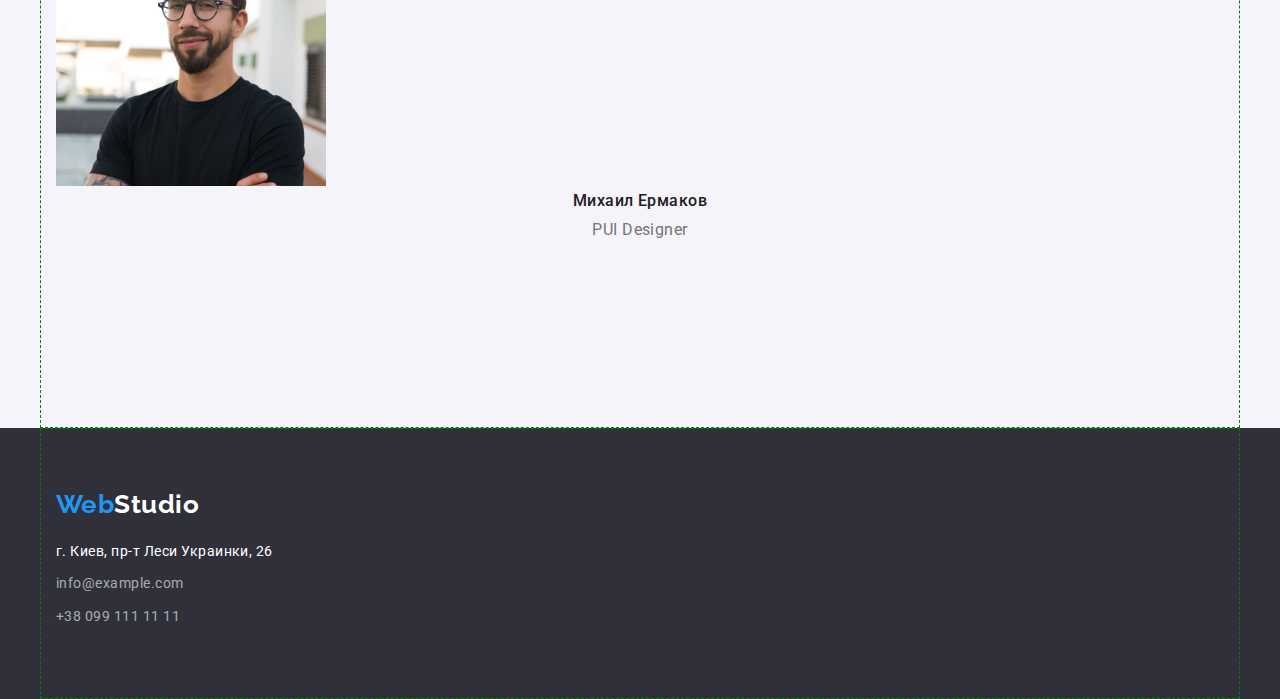
==== commit 05a9f2fb: "размечена геометрия элементов" ====
--- a/index.html
+++ b/index.html
@@ -8,6 +8,10 @@
         <link rel="preconnect" href="https://fonts.googleapis.com" />
         <link rel="preconnect" href="https://fonts.gstatic.com" crossorigin />
         <link
+            rel="stylesheet"
+            href="https://cdnjs.cloudflare.com/ajax/libs/modern-normalize/1.1.0/modern-normalize.min.css"
+        />
+        <link
             href="https://fonts.googleapis.com/css2?family=Raleway:wght@700&family=Roboto:wght@400;500;700;900&display=swap"
             rel="stylesheet"
         />
@@ -16,20 +20,24 @@
     <body>
         <!-- Шапка -->
         <header>
-            <nav>
-                <a href="./index.html" class="logo"
-                    >Web<span class="logo-studio">Studio</span></a
-                >
-                <ul class="site-nav">
-                    <li><a href="./index.html" class="current">Студия</a></li>
-                    <li><a href="./portfolio.html">Портфолио</a></li>
-                    <li><a href="#">Контакты</a></li>
+            <div class="container">
+                <nav>
+                    <a href="./index.html" class="logo"
+                        >Web<span class="logo-studio">Studio</span></a
+                    >
+                    <ul class="site-nav">
+                        <li>
+                            <a href="./index.html" class="current">Студия</a>
+                        </li>
+                        <li><a href="./portfolio.html">Портфолио</a></li>
+                        <li><a href="#">Контакты</a></li>
+                    </ul>
+                </nav>
+                <ul class="auth-nav">
+                    <li><a href="#">info@devstudio.com</a></li>
+                    <li><a href="#">+38 096 111 11 11</a></li>
                 </ul>
-            </nav>
-            <ul class="auth-nav">
-                <li><a href="#">info@devstudio.com</a></li>
-                <li><a href="#">+38 096 111 11 11</a></li>
-            </ul>
+            </div>
         </header>
         <main>
             <!--Герой-->
@@ -44,123 +52,131 @@
             </section>
             <!--Особенности-->
             <section class="section">
-                <h2 class="section-title">Особенности</h2>
-                <ul class="feature-list">
-                    <li>
-                        <h3 class="title">Внимание к деталям</h3>
-                        <p>
-                            Идейные соображения, а также начало повседневной
-                            работы по формированию позиции.
-                        </p>
-                    </li>
-                    <li>
-                        <h3 class="title">Пунктуальность</h3>
-                        <p>
-                            Задача организации, в особенности же рамки и место
-                            обучения кадров влечет за собой.
-                        </p>
-                    </li>
-                    <li>
-                        <h3 class="title">Планирование</h3>
-                        <p>
-                            Равным образом консультация с широким активом в
-                            значительной степени обуславливает.
-                        </p>
-                    </li>
-                    <li>
-                        <h3 class="title">Современные технологии</h3>
-                        <p>
-                            Значимость этих проблем настолько очевидна, что
-                            реализация плановых заданий.
-                        </p>
-                    </li>
-                </ul>
+                <div class="container feature-box">
+                    <h2 class="section-title">Особенности</h2>
+                    <ul class="feature-list">
+                        <li>
+                            <h3 class="title">Внимание к деталям</h3>
+                            <p>
+                                Идейные соображения, а также начало повседневной
+                                работы по формированию позиции.
+                            </p>
+                        </li>
+                        <li>
+                            <h3 class="title">Пунктуальность</h3>
+                            <p>
+                                Задача организации, в особенности же рамки и
+                                место обучения кадров влечет за собой.
+                            </p>
+                        </li>
+                        <li>
+                            <h3 class="title">Планирование</h3>
+                            <p>
+                                Равным образом консультация с широким активом в
+                                значительной степени обуславливает.
+                            </p>
+                        </li>
+                        <li>
+                            <h3 class="title">Современные технологии</h3>
+                            <p>
+                                Значимость этих проблем настолько очевидна, что
+                                реализация плановых заданий.
+                            </p>
+                        </li>
+                    </ul>
+                </div>
             </section>
             <!--Чем занимаемся-->
             <section class="section">
-                <h2 class="section-title">Чем мы занимаемся</h2>
-                <ul>
-                    <li>
-                        <a href="#"
-                            ><img
-                                src="./images/deals_1.jpg"
-                                alt="Занятие 1"
-                                width="370"
-                        /></a>
-                    </li>
-                    <li>
-                        <a href="#"
-                            ><img
-                                src="./images/deals_2.jpg"
-                                alt="Занятие 2"
-                                width="370"
-                        /></a>
-                    </li>
-                    <li>
-                        <a href="#"
-                            ><img
-                                src="./images/deals_3.jpg"
-                                alt="Занятие 3"
-                                width="370"
-                        /></a>
-                    </li>
-                </ul>
+                <div class="container deals-box">
+                    <h2 class="section-title">Чем мы занимаемся</h2>
+                    <ul class="deals">
+                        <li>
+                            <a href="#"
+                                ><img
+                                    src="./images/deals_1.jpg"
+                                    alt="Занятие 1"
+                                    width="370"
+                            /></a>
+                        </li>
+                        <li>
+                            <a href="#"
+                                ><img
+                                    src="./images/deals_2.jpg"
+                                    alt="Занятие 2"
+                                    width="370"
+                            /></a>
+                        </li>
+                        <li>
+                            <a href="#"
+                                ><img
+                                    src="./images/deals_3.jpg"
+                                    alt="Занятие 3"
+                                    width="370"
+                            /></a>
+                        </li>
+                    </ul>
+                </div>
             </section>
             <!--Команда-->
             <section class="section staff">
-                <h2 class="section-title">Наша команда</h2>
-                <ul class="staff-list">
-                    <li>
-                        <img
-                            src="./images/igor.jpg"
-                            alt="Игорь Демьяненко"
-                            width="270"
-                        />
-                        <h3 class="title">Игорь Демьяненко</h3>
-                        <p>Product Designer</p>
-                    </li>
-                    <li>
-                        <img
-                            src="./images/olga.jpg"
-                            alt="Ольга Репина"
-                            width="270"
-                        />
-                        <h3 class="title">Ольга Репина</h3>
-                        <p>Frontend Developer</p>
-                    </li>
-                    <li>
-                        <img
-                            src="./images/nikolai.jpg"
-                            alt="Николай Тарасов"
-                            width="270"
-                        />
-                        <h3 class="title">Николай Тарасов</h3>
-                        <p>Marketing</p>
-                    </li>
-                    <li>
-                        <img
-                            src="./images/mikhail.jpg"
-                            alt="Михаил Ермаков"
-                            width="270"
-                        />
-                        <h3 class="title">Михаил Ермаков</h3>
-                        <p>PUI Designer</p>
-                    </li>
-                </ul>
+                <div class="container">
+                    <h2 class="section-title">Наша команда</h2>
+                    <ul class="staff-list">
+                        <li>
+                            <img
+                                src="./images/igor.jpg"
+                                alt="Игорь Демьяненко"
+                                width="270"
+                            />
+                            <h3 class="title">Игорь Демьяненко</h3>
+                            <p>Product Designer</p>
+                        </li>
+                        <li>
+                            <img
+                                src="./images/olga.jpg"
+                                alt="Ольга Репина"
+                                width="270"
+                            />
+                            <h3 class="title">Ольга Репина</h3>
+                            <p>Frontend Developer</p>
+                        </li>
+                        <li>
+                            <img
+                                src="./images/nikolai.jpg"
+                                alt="Николай Тарасов"
+                                width="270"
+                            />
+                            <h3 class="title">Николай Тарасов</h3>
+                            <p>Marketing</p>
+                        </li>
+                        <li>
+                            <img
+                                src="./images/mikhail.jpg"
+                                alt="Михаил Ермаков"
+                                width="270"
+                            />
+                            <h3 class="title">Михаил Ермаков</h3>
+                            <p>PUI Designer</p>
+                        </li>
+                    </ul>
+                </div>
             </section>
         </main>
         <!--Footer-->
         <footer>
-            <a href="./index.html" class="logo"
-                >Web<span class="logo-studio">Studio</span></a
-            >
-            <address>
-                <ul class="contact-list">
-                    <li>г. Киев, пр-т Леси Украинки, 26</li>
-                    <li><a href="#">info@example.com</a></li>
-                    <li><a href="#">+38 099 111 11 11</a></li>
-                </ul>
-            </address>
+            <div class="container">
+                <a href="./index.html" class="logo"
+                    >Web<span class="logo-studio">Studio</span></a
+                >
+                <address>
+                    <ul class="contact-list">
+                        <li>г. Киев, пр-т Леси Украинки, 26</li>
+                        <li><a href="#">info@example.com</a></li>
+                        <li><a href="#">+38 099 111 11 11</a></li>
+                    </ul>
+                </address>
+            </div>
         </footer>
     </body>
 </html>
--- a/css/style.css
+++ b/css/style.css
@@ -10,8 +10,20 @@
 /* black color #000000 */
 /* adress color rgba(255, 255, 255, 0.6) */
 
-ul {list-style: none;}
-a {text-decoration: none;}
+body {margin: 0;}
+h1,h2,h3,h4,ul,li,p {
+    margin: 0;
+    padding: 0;
+}
+ul {
+    list-style-type: none;
+}
+button {
+    cursor: pointer;
+}
+a {
+    text-decoration: none;
+}
 
 body {
     background-color: var(--primary-background-color); 
@@ -19,7 +31,19 @@
     font-family: Roboto; sans-serif;
     letter-spacing: 0.03em;
 }
-
+.container {
+margin-left: auto;
+margin-right: auto;
+padding: 94px 15px;
+
+width: 1200px;
+border: 1px dashed green;
+}
+
+header .container{
+    padding-top: 24px;
+    padding-bottom: 24px;
+}
 .logo {
     color: var(--accent-color);
     font-family: Raleway; sans-serif;
@@ -54,17 +78,23 @@
     font-weight: 500;
     font-size: 14px;
     line-height: 1.14;
-    letter-spacing: 0.02em;}
+    letter-spacing: 0.02em;
+}
 .auth-nav a:hover,.auth-nav a:focus { color: var(--accent-color);}
 
-.hero {background-color: var(--footer-background-color);}
+.hero {background-color: var(--footer-background-color);
+}
 .hero-title {color: #FFFFFF;
     font-weight: 900;
     font-size: 44px;
     line-height: 1.36;
     text-align: center;
     letter-spacing: 0.06em;
-    text-transform: uppercase;}
+    text-transform: uppercase;
+
+    margin-top: 0;
+    margin-bottom: 30px;
+}
 
 .section-title {
     color: var(--title-text-color);
@@ -72,33 +102,50 @@
     font-size: 36px;
     line-height: 1.17;
     text-align: center;
+
+    margin-bottom: 50px;
+    padding-left: auto;
+    padding-right: auto;
     }
 
 .feature-list .title {color: var(--title-text-color);
     font-weight: 700;
     font-size: 14px;
     line-height: 1.14;
-    text-transform: uppercase;}
+    text-transform: uppercase;
+
+    margin-bottom: 10px;}
 
 .feature-list p {
     font-size: 14px;
     line-height: 1.17;
+}
+.deals-box {
+    padding 0px;
 }
 
 .staff {
     background-color: var(--secondary-background-color);
 }
+.staff .container {
+    padding: 94px 15px;
+}
 .staff-list .title {
     color: var(--title-text-color);
     font-weight: 500;
     font-size: 16px;
     line-height: 1.19;
     text-align: center;
+
+    margin-bottom: 10px;
 }
 .staff-list p {
     font-size: 16px;
     line-height: 1.19;
     text-align: center;
+}
+.staff-list
+{margin-bottom: 94px;
 }
 
 footer {
@@ -106,6 +153,13 @@
 }
 footer .logo-studio {
     color: #FFFFFF;
+}
+footer .logo {
+    margin-bottom: 20px;
+    display: inline-block;
+}
+footer .container{
+    padding: 60px 15px;
 }
 .contact-list {
     color: #FFFFFF;
@@ -116,6 +170,9 @@
 .contact-list a {
     color: rgba(255, 255, 255, 0.6);
 }
+.contact-list li{
+    margin-bottom: 9px;
+}
 .contact-list li:hover,.contact-list li:focus{
     color:var(--accent-color);
 }
@@ -126,7 +183,13 @@
 
 /* Buttons */
 button {font-family: inherit;}
+
+.button {border-radius: 4px;
+border: none;
+}
 .button.primary {
+    padding: 10px 32px;
+
     color: var(--primary-background-color); 
     background-color: var(--accent-color);
     font-weight: 700;
@@ -134,16 +197,22 @@
     line-height: 1.9;
     letter-spacing: 0.06em;
 
+    margin-left: auto;
+    margin-right: auto;
+    text-align: center;
+
     cursor: pointer;
 }
 .button.secondary {
+    padding: 6px 22px;
     color: var(--title-text-color);
     background-color: var(--secondary-background-color);
+    font-weight: 500;
+    font-size: 16px;
+    line-height: 1.625;
+    text-align: center;
+
     cursor: pointer;
-    font-weight: 500;
-    font-size: 16px;
-    line-height: 1.6;
-    text-align: center;
 }
 .button.secondary:hover, .button.secondary:focus {
     color: var(--primary-background-color);
@@ -163,4 +232,7 @@
     color: var(--primary-text-color);
     font-size: 16px;
     line-height: 1.88;
+}
+.example-box{
+
 }